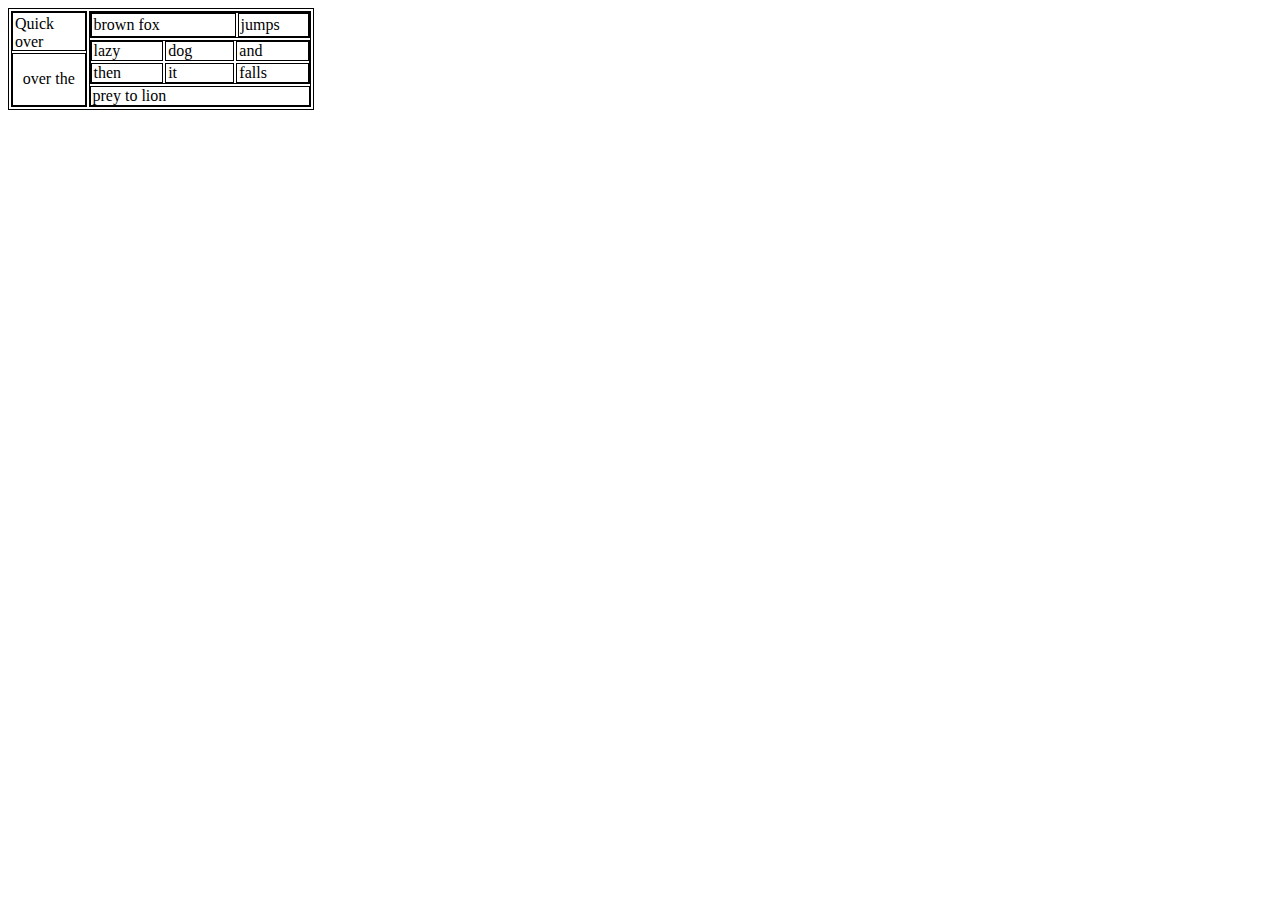
==== index.html @ f7fdda0c "Assignment Completed" ====
<!DOCTYPE html>
<html>
<title>W3.CSS</title>
<meta name="viewport" content="width=device-width, initial-scale=1">
<link rel="stylesheet" href="./styles.css">
<body>

<div class="container">
    <div class="left__container">
        <div class="top__div">Quick over</div>
        <div class="bottom__div">over the</div>
    </div>
    <div class="right__container">
    <div class="right__top__container">
        <div class="larger">brown fox</div>
        <div class="smaller">jumps</div>
    </div>
        <div class = "second__cont">
            <div>lazy</div>
            <div>dog</div>
            <div>and</div>
            <div>then</div>
            <div>it</div>
            <div>falls</div>
        </div>
        <div class="bottom__container">prey to lion</div>
    </div>
        
   
</div>

</body>
</html>
---- styles.css ----
div {
    border: 1px solid black;
    
}

.container {
    border: 1px solid black;
    width: 300px;
    display: flex;
    gap: 2px;
    padding: 2px;
}

.left__container {
    width: 25%;
    display: flex;
    flex-direction: column;
    gap: 2px;
}

.top__div{
    height: 35%;
    padding: 2px;
}

.bottom__div {
    display: flex;
    height: 65%;
    align-items: center;
    justify-content: center;
}

.right__container {
    width: 75%;
    display: flex;
    flex-direction: column;
    gap: 2px;
}

.right__top__container {
    display: grid;
    grid-template-columns: 1fr 1fr 1fr;

    gap: 2px;
}

.larger {
    grid-column: 1 / span 2;
    padding: 2px;
}

.smaller {
    padding: 2px;
}

.second__cont {
    display: grid;
    grid-template-columns: auto auto auto;
    grid-template-rows: 1fr 1fr;
    gap: 2px;
}
.second__cont div {
    padding: 0 0 0 2px;
}

.bottom__container {
    padding: 0 0 0 2px;
}
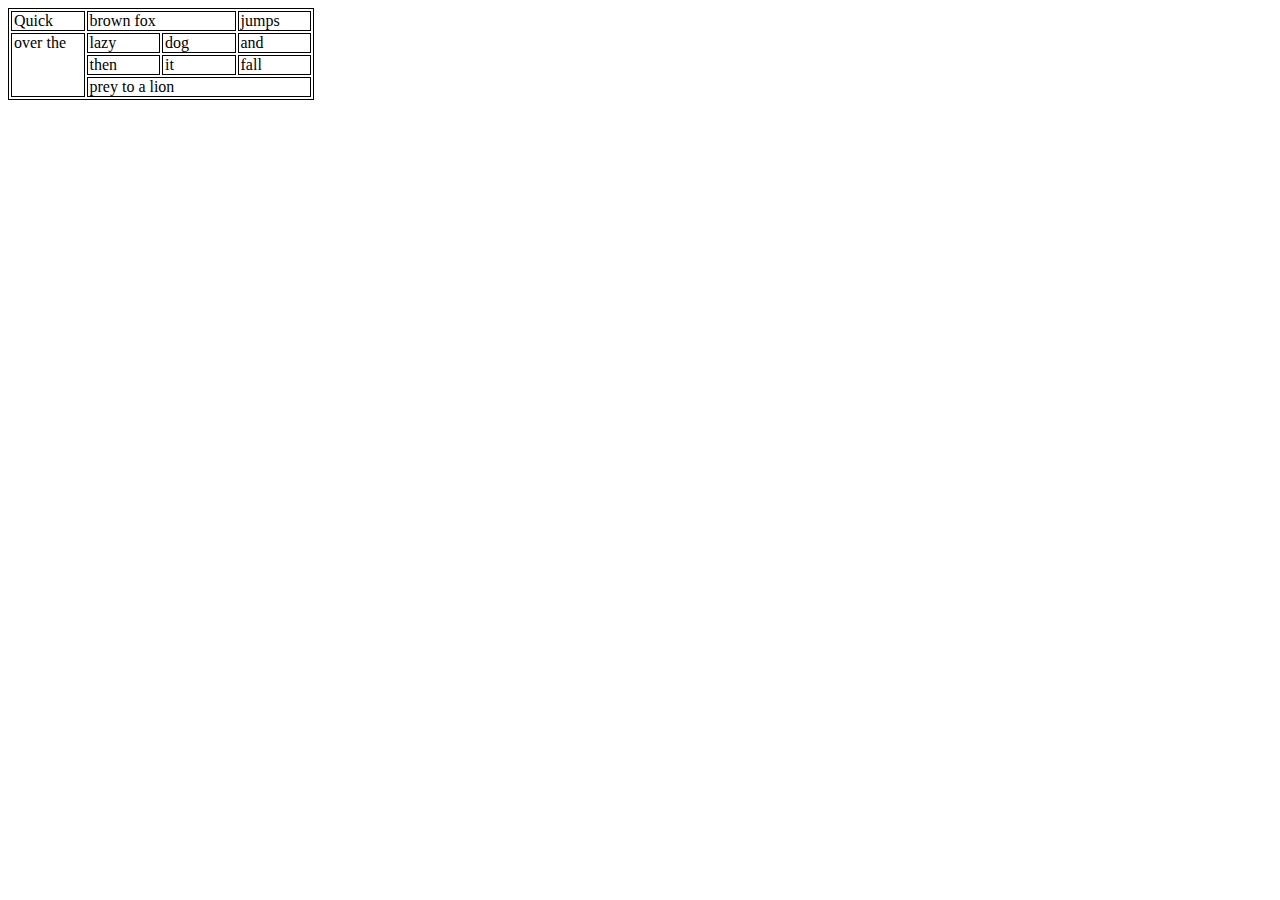
==== commit 3a257fef: "Assignment 2 refactor" ====
--- a/index.html
+++ b/index.html
@@ -6,27 +6,17 @@
 <body>
 
 <div class="container">
-    <div class="left__container">
-        <div class="top__div">Quick over</div>
-        <div class="bottom__div">over the</div>
-    </div>
-    <div class="right__container">
-    <div class="right__top__container">
-        <div class="larger">brown fox</div>
-        <div class="smaller">jumps</div>
-    </div>
-        <div class = "second__cont">
-            <div>lazy</div>
-            <div>dog</div>
-            <div>and</div>
-            <div>then</div>
-            <div>it</div>
-            <div>falls</div>
-        </div>
-        <div class="bottom__container">prey to lion</div>
-    </div>
-        
-   
+    <div>Quick</div>
+    <div class="span__two__cols">brown fox</div>
+    <div>jumps</div>
+    <div>lazy</div>
+    <div class="span__three__rows">over the</div>
+    <div>dog</div>
+    <div>and</div>
+    <div>then</div>
+    <div>it</div>
+    <div>fall</div>
+    <div class="span__three__cols">prey to a lion</div>
 </div>
 
 </body>
--- a/styles.css
+++ b/styles.css
@@ -1,70 +1,28 @@
 
 div {
     border: 1px solid black;
-    
+    padding: 0 0 0 2px;
 }
 
 .container {
     border: 1px solid black;
+    display: grid;
+    grid-template-columns: 1fr 1fr 1fr 1fr;
+    grid-template-rows: 1fr 1fr 1fr 1fr;
     width: 300px;
-    display: flex;
     gap: 2px;
     padding: 2px;
 }
 
-.left__container {
-    width: 25%;
-    display: flex;
-    flex-direction: column;
-    gap: 2px;
+.span__three__rows {
+    grid-row: 2 / span 3;
 }
 
-.top__div{
-    height: 35%;
-    padding: 2px;
+.span__two__cols {
+    grid-column: 2 /span 2;
 }
 
-.bottom__div {
-    display: flex;
-    height: 65%;
-    align-items: center;
-    justify-content: center;
+.span__three__cols {
+    grid-column: 2 / span 3;
 }
 
-.right__container {
-    width: 75%;
-    display: flex;
-    flex-direction: column;
-    gap: 2px;
-}
-
-.right__top__container {
-    display: grid;
-    grid-template-columns: 1fr 1fr 1fr;
-
-    gap: 2px;
-}
-
-.larger {
-    grid-column: 1 / span 2;
-    padding: 2px;
-}
-
-.smaller {
-    padding: 2px;
-}
-
-.second__cont {
-    display: grid;
-    grid-template-columns: auto auto auto;
-    grid-template-rows: 1fr 1fr;
-    gap: 2px;
-}
-.second__cont div {
-    padding: 0 0 0 2px;
-}
-
-.bottom__container {
-    padding: 0 0 0 2px;
-}
-
